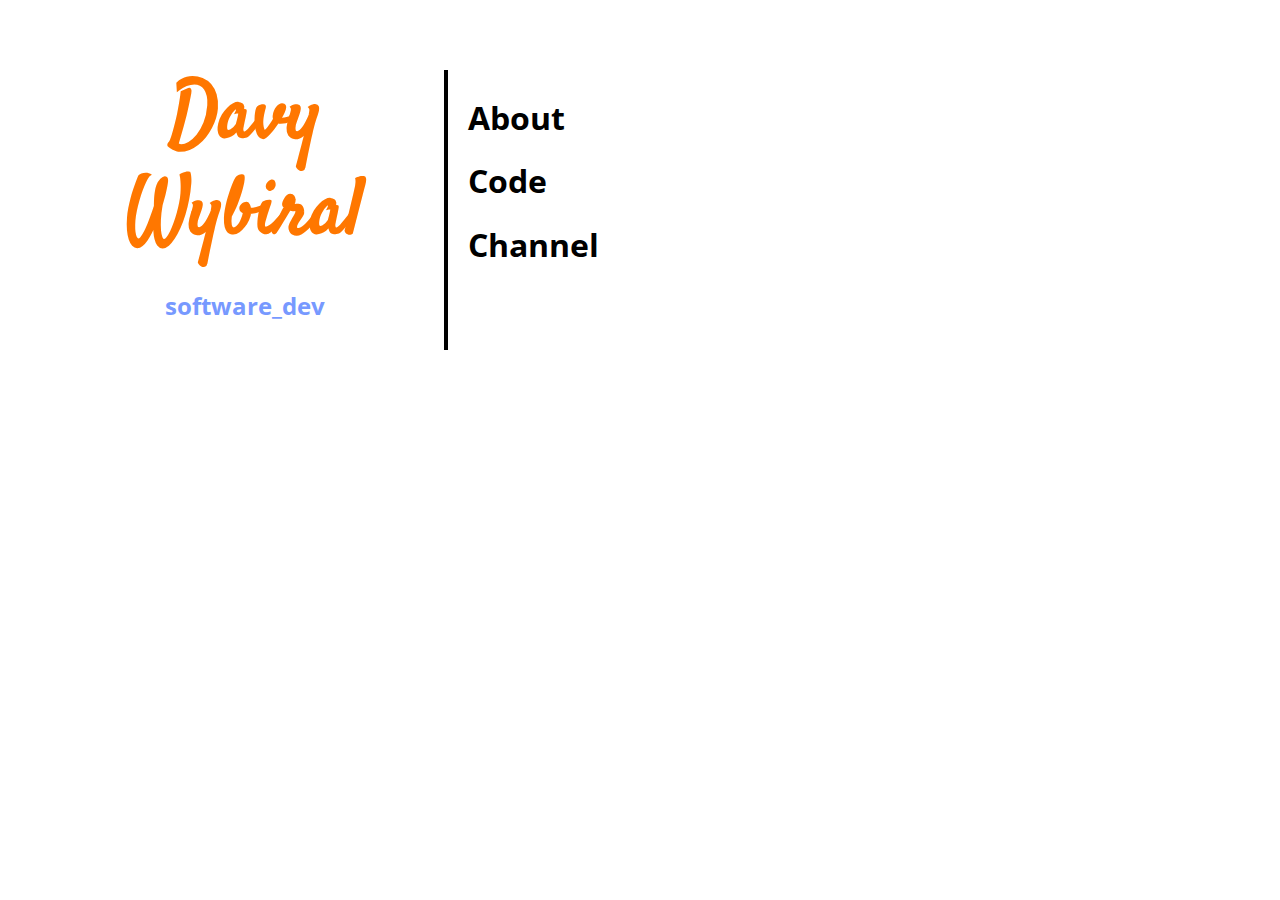
==== index.html @ b4ee6d20 "remove preload" ====
<!doctype html>
<html lang="en">
    <head>
        <title>Davy Wybiral</title>
        <meta charset="utf-8">
        <meta http-equiv="X-UA-Compatible" content="IE=edge">
        <meta name="viewport" content="width=device-width, initial-scale=1">
        <link rel="shortcut icon" href="/favicon.ico">
        <link rel="stylesheet" href="/css/base.css">
    </head>
    <body class="index">
        <header>
            <a href="/">
                <h1>Davy</h1>
                <h1>Wybiral</h1>
                <h2>software_dev</h2>
            </a>
        </header>
        <main id="home">
            <h1>
                <a href="/about">About</a>
            </h1>
            <h1>
                <a href="/code">Code</a>
            </h1>
            <h1>
                <a href="https://www.youtube.com/channel/UC6tqFmkqznYJTzidBerHA8g?sub_confirmation=1">Channel</a>
            </h1>
        </main>
    </body>
</html>
---- css/base.css ----
@import url(//fonts.googleapis.com/css?family=Open+Sans);
@import url(//fonts.googleapis.com/css?family=Satisfy);

* {
    margin: 0;
    padding: 0;
    border: none;
    outline: none;
}

li {
    list-style: none;
}

body {
    font: 100%/120% 'Open Sans';
    background-color: #fff;
}

a,
a:active,
a:visited,
a:link {
    color: #000;
    text-decoration: none;
}

header {
    text-align: center;
    margin-top: 70px;
    margin-left: 70px;
    display: inline-block;
    width: 350px;
}

header h1 {
    color: #f70;
    font-size: 5em;
    line-height: 1.2em;
    font-family: 'Satisfy';
}

header h1 img {
    margin-right: 20px;
}

header h2 {
    color: #79f;
    margin-top: 30px;
    line-height: 1.2em;
}

main {
    color: #666;
    width: 666px;
    min-height: 280px;
    padding-left: 20px;
    margin-top: 70px;
    margin-left: 20px;
    vertical-align: top;
    display: inline-block;
    border-left: solid 4px #000;
    font-size: 1.3125em;
    line-height: 1.52381em;
}

main h1 {
    color: #000;
    margin: 1em 0;
    font-size: 150%;
    font-weight: bold;
}

main a:hover {
    text-decoration: underline;
}

main p {
    margin: 1em 0 2em 0;
    text-indent: 1em;
}

main li h2 {
    font-size: 1em;
}

main li div {
    margin: 1em;
}

@media screen and (max-width: 1200px) {
    body {
        text-align: center;
    }
    header {
        margin: 40px auto;
        width: 70%;
        text-align: center;
        float: none;
        display: block;
    }
    main {
        margin: 40px auto;
        width: 70%;
        float: none;
        border-left: none;
        border-top: solid 4px #000;
        display: block;
        text-align: left;
    }
}

@media screen and (max-width: 640px) {
    header {
        margin: 10px auto;
        width: 90%;
        font-size: 0.75em;
    }
    main {
        margin: 20px auto;
        width: 90%;
    }
}
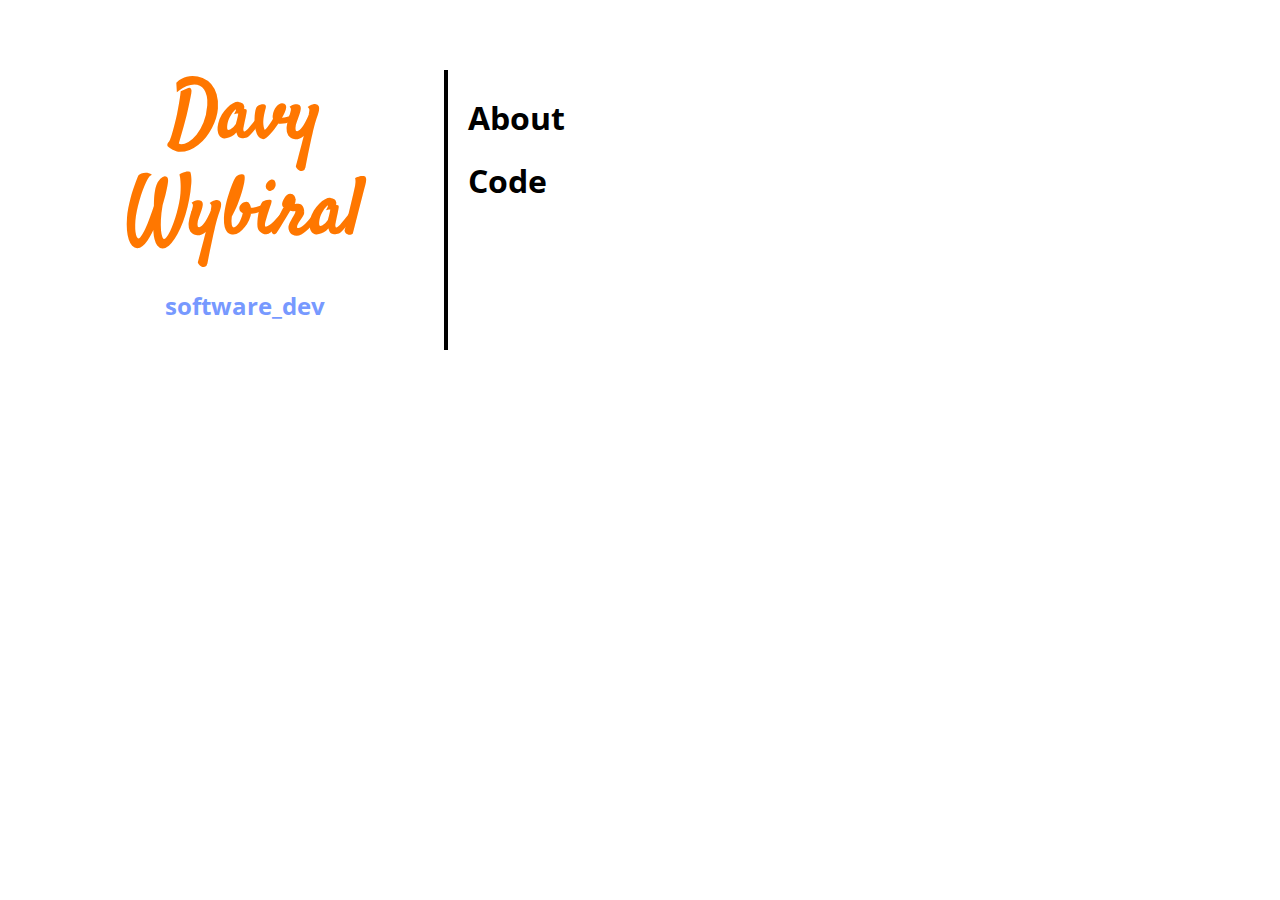
==== commit fe3c5ff3: "remove channel" ====
--- a/index.html
+++ b/index.html
@@ -23,9 +23,6 @@
             <h1>
                 <a href="/code">Code</a>
             </h1>
-            <h1>
-                <a href="https://www.youtube.com/channel/UC6tqFmkqznYJTzidBerHA8g?sub_confirmation=1">Channel</a>
-            </h1>
         </main>
     </body>
 </html>
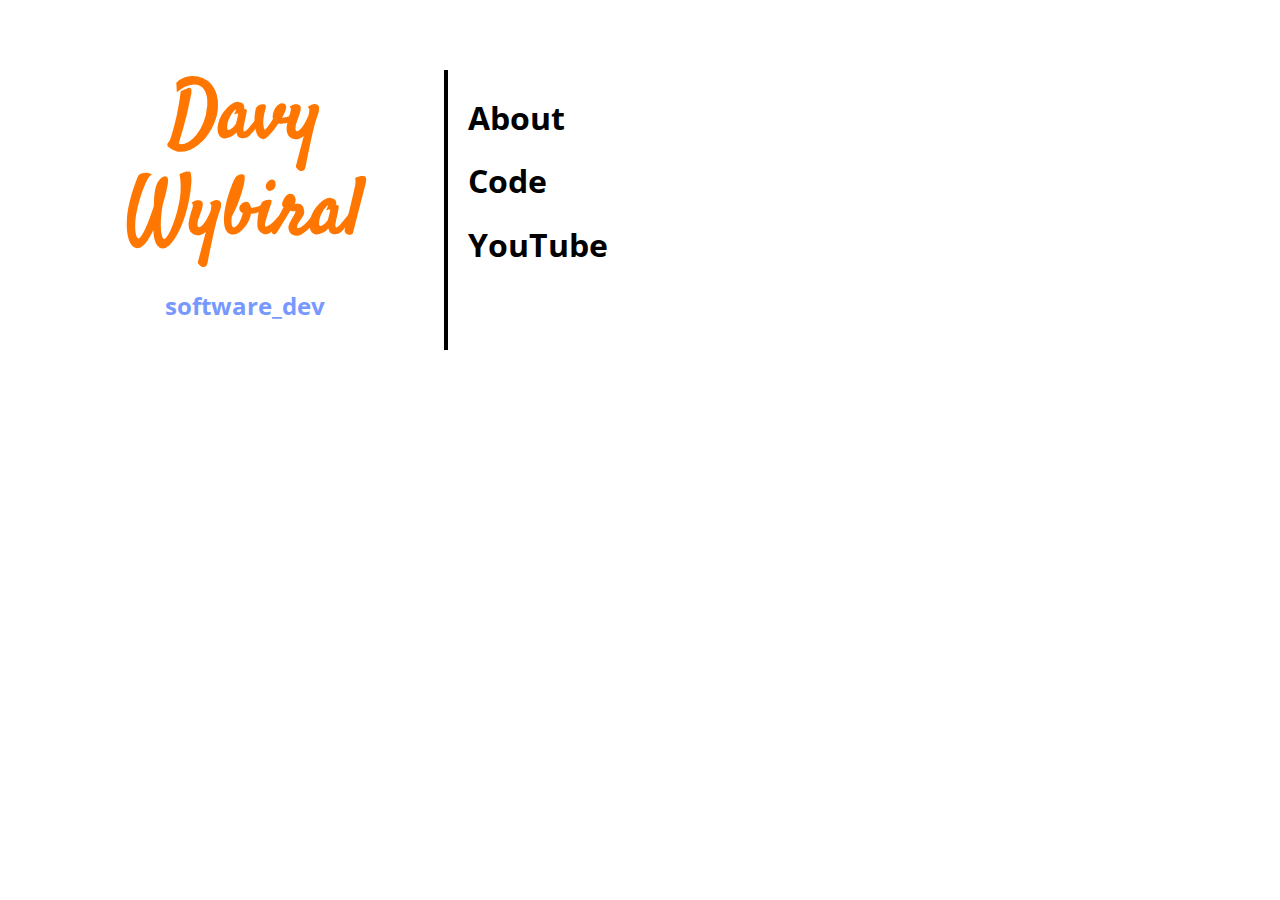
==== commit f95b1f0d: "youtube" ====
--- a/index.html
+++ b/index.html
@@ -23,6 +23,9 @@
             <h1>
                 <a href="/code">Code</a>
             </h1>
+            <h1>
+                <a href="https://www.youtube.com/channel/UC6tqFmkqznYJTzidBerHA8g">YouTube</a>
+            </h1>
         </main>
     </body>
 </html>
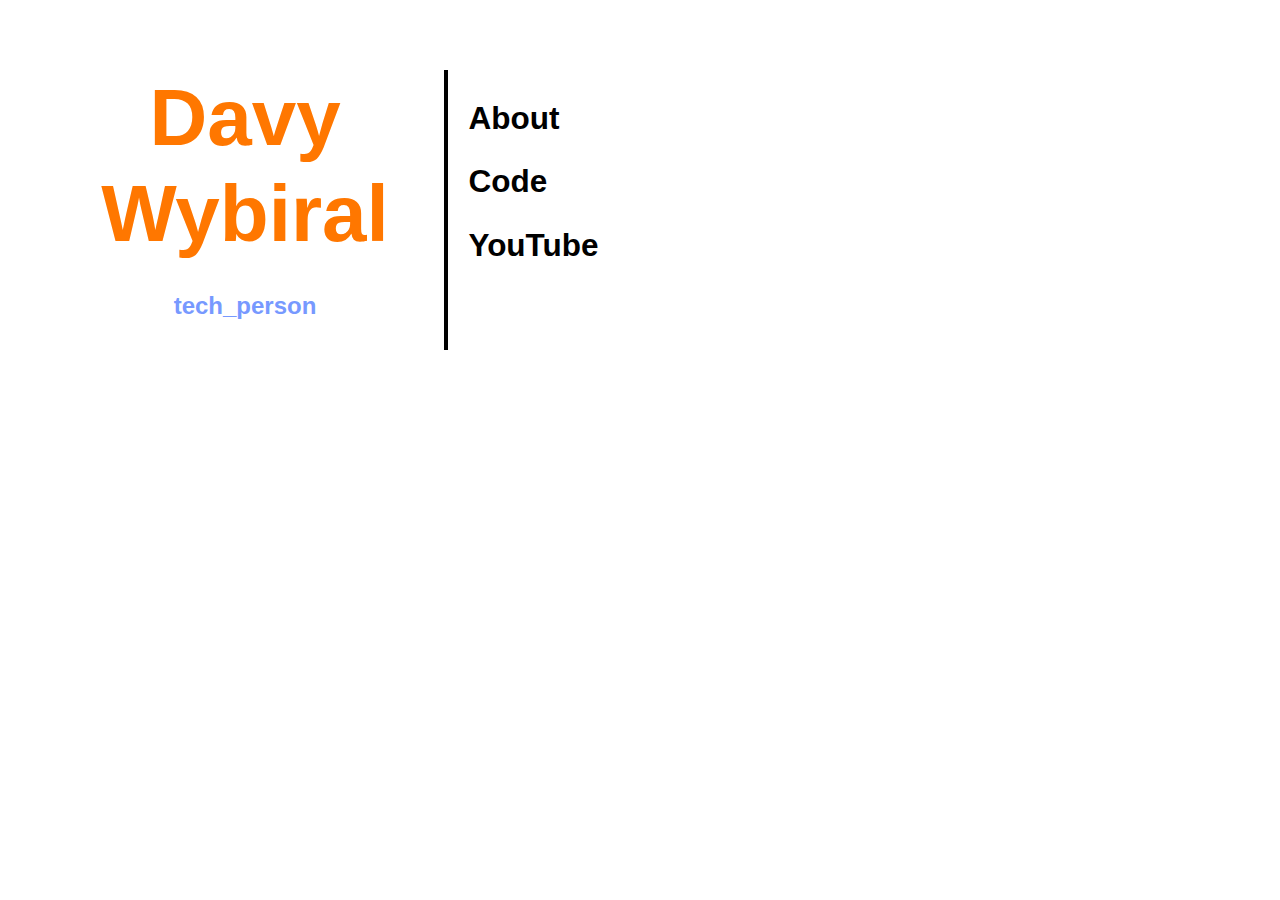
==== commit a795e73c: "update" ====
--- a/index.html
+++ b/index.html
@@ -5,6 +5,7 @@
         <meta charset="utf-8">
         <meta http-equiv="X-UA-Compatible" content="IE=edge">
         <meta name="viewport" content="width=device-width, initial-scale=1">
+        <meta name="google-site-verification" content="OgW-xzmXNhJp4g6ngnb8athldPd5_P-8lK3PyfHHGSc" />
         <link rel="shortcut icon" href="/favicon.ico">
         <link rel="stylesheet" href="/css/base.css">
     </head>
@@ -13,7 +14,7 @@
             <a href="/">
                 <h1>Davy</h1>
                 <h1>Wybiral</h1>
-                <h2>software_dev</h2>
+                <h2>tech_person</h2>
             </a>
         </header>
         <main id="home">
--- a/css/base.css
+++ b/css/base.css
@@ -1,6 +1,3 @@
-@import url(//fonts.googleapis.com/css?family=Open+Sans);
-@import url(//fonts.googleapis.com/css?family=Satisfy);
-
 * {
     margin: 0;
     padding: 0;
@@ -13,8 +10,12 @@
 }
 
 body {
-    font: 100%/120% 'Open Sans';
+    font: 100%/120% Helvetica;
     background-color: #fff;
+}
+
+body.about li {
+    margin-left: 1em;
 }
 
 a,
@@ -37,7 +38,6 @@
     color: #f70;
     font-size: 5em;
     line-height: 1.2em;
-    font-family: 'Satisfy';
 }
 
 header h1 img {
@@ -75,9 +75,17 @@
     text-decoration: underline;
 }
 
-main p {
+main > p {
     margin: 1em 0 2em 0;
+}
+
+main > p:first-child {
     text-indent: 1em;
+}
+
+main > p.icons {
+    text-align: center;
+    margin: 1em 0 1em 0;
 }
 
 main li h2 {
@@ -108,6 +116,15 @@
         display: block;
         text-align: left;
     }
+    main#home {
+        text-align: center;
+    }
+    main#home > h1 {
+        display: inline-block;
+    }
+    main#home > h1 + h1 {
+        margin-left: 1em;
+    }
 }
 
 @media screen and (max-width: 640px) {
@@ -120,4 +137,10 @@
         margin: 20px auto;
         width: 90%;
     }
+    main#home > h1 {
+        display: block;
+    }
+    main#home > h1 + h1 {
+        margin-left: 0;
+    }
 }
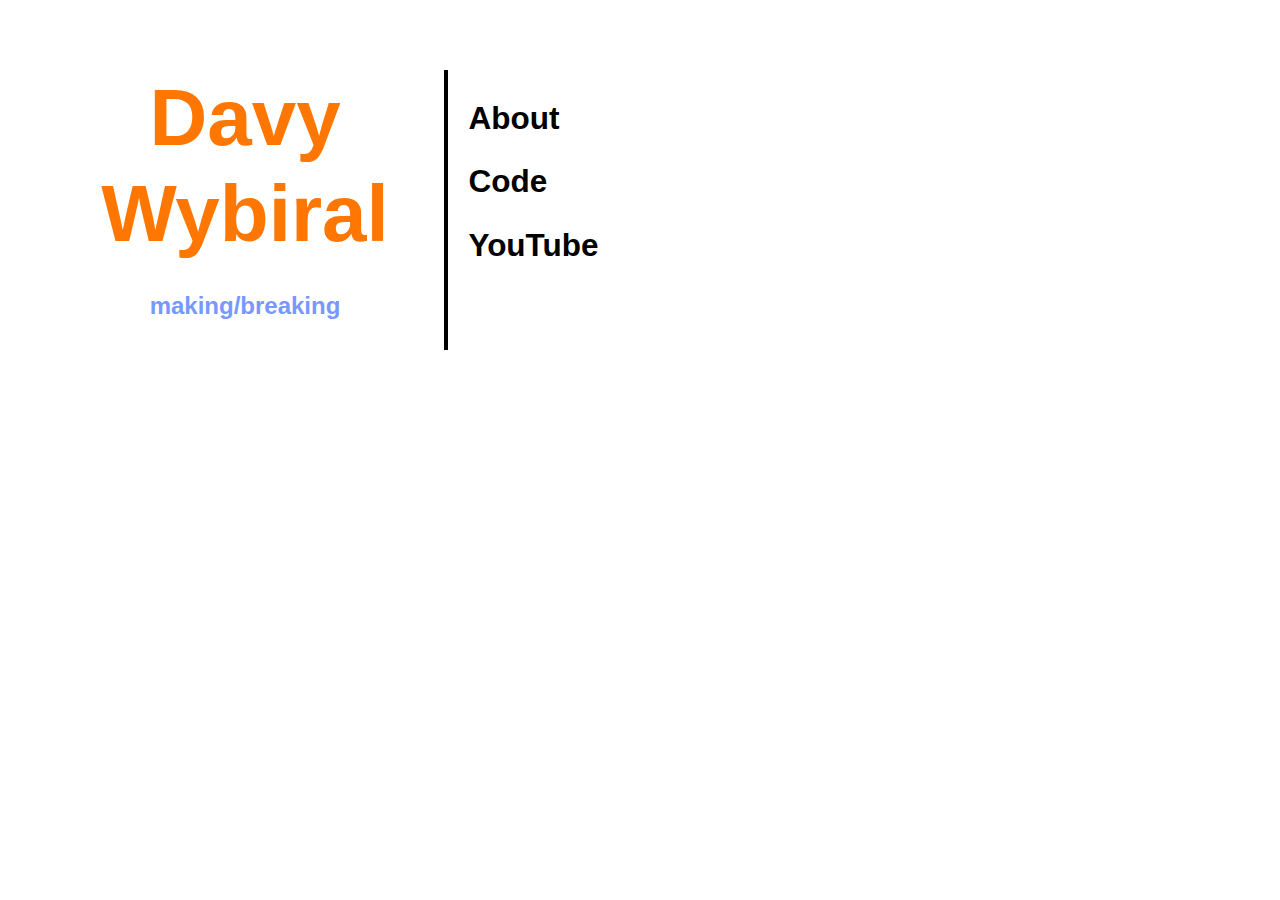
==== commit 7ba33611: "update" ====
--- a/index.html
+++ b/index.html
@@ -14,7 +14,7 @@
             <a href="/">
                 <h1>Davy</h1>
                 <h1>Wybiral</h1>
-                <h2>tech_person</h2>
+                <h2>making/breaking</h2>
             </a>
         </header>
         <main id="home">
